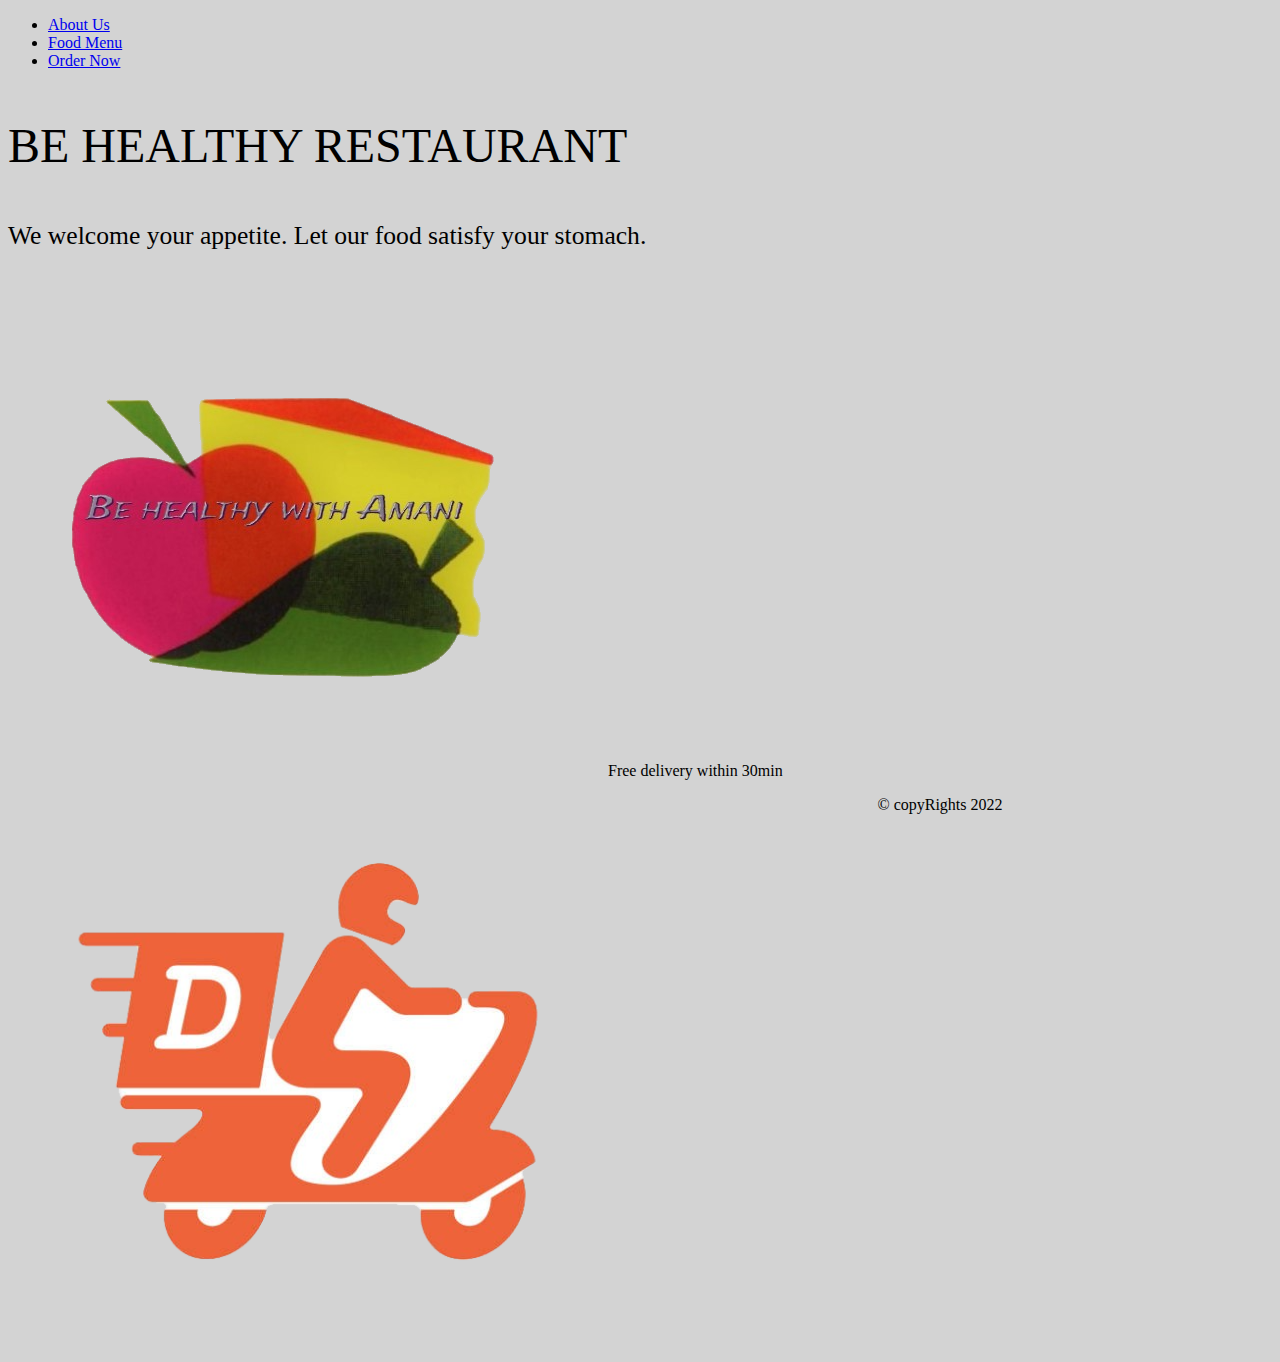
==== index.html @ f4a0f4a7 "wireframe" ====
<!DOCTYPE html>
<html lang="en">
<head>
    <meta charset="UTF-8">
    <meta http-equiv="X-UA-Compatible" content="IE=edge">
    <meta name="viewport" content="width=device-width, initial-scale=1.0">
    <title>BE HEALTHY</title>
</head>
<body>
    <body style="background-color:LightGray;"></body>
    <header>
       
        <nav>
            <ul>
                <li><a href="./about.html">About Us</a></li>     
                <li><a href="./menu.html">Food Menu</a></li>
                <li><a href="./order.html">Order Now</a></li>
            </ul>
        </nav>
    </header>
    <main>
        <p style="font-size:300%;">BE HEALTHY RESTAURANT</p>
        <p style="font-size:160%;">We welcome your appetite. Let our food satisfy your stomach.
        </p>
        <img src="./images /logo.png" alt="logo">
    </main>
    <footer>
        <img src="./images /del.png" alt="del.symbol" style="float:left">
        <p>Free delivery within 30min </p>
        <p style="text-align:center;">&copy; copyRights 2022</p>
    </footer>
</body>
</html>
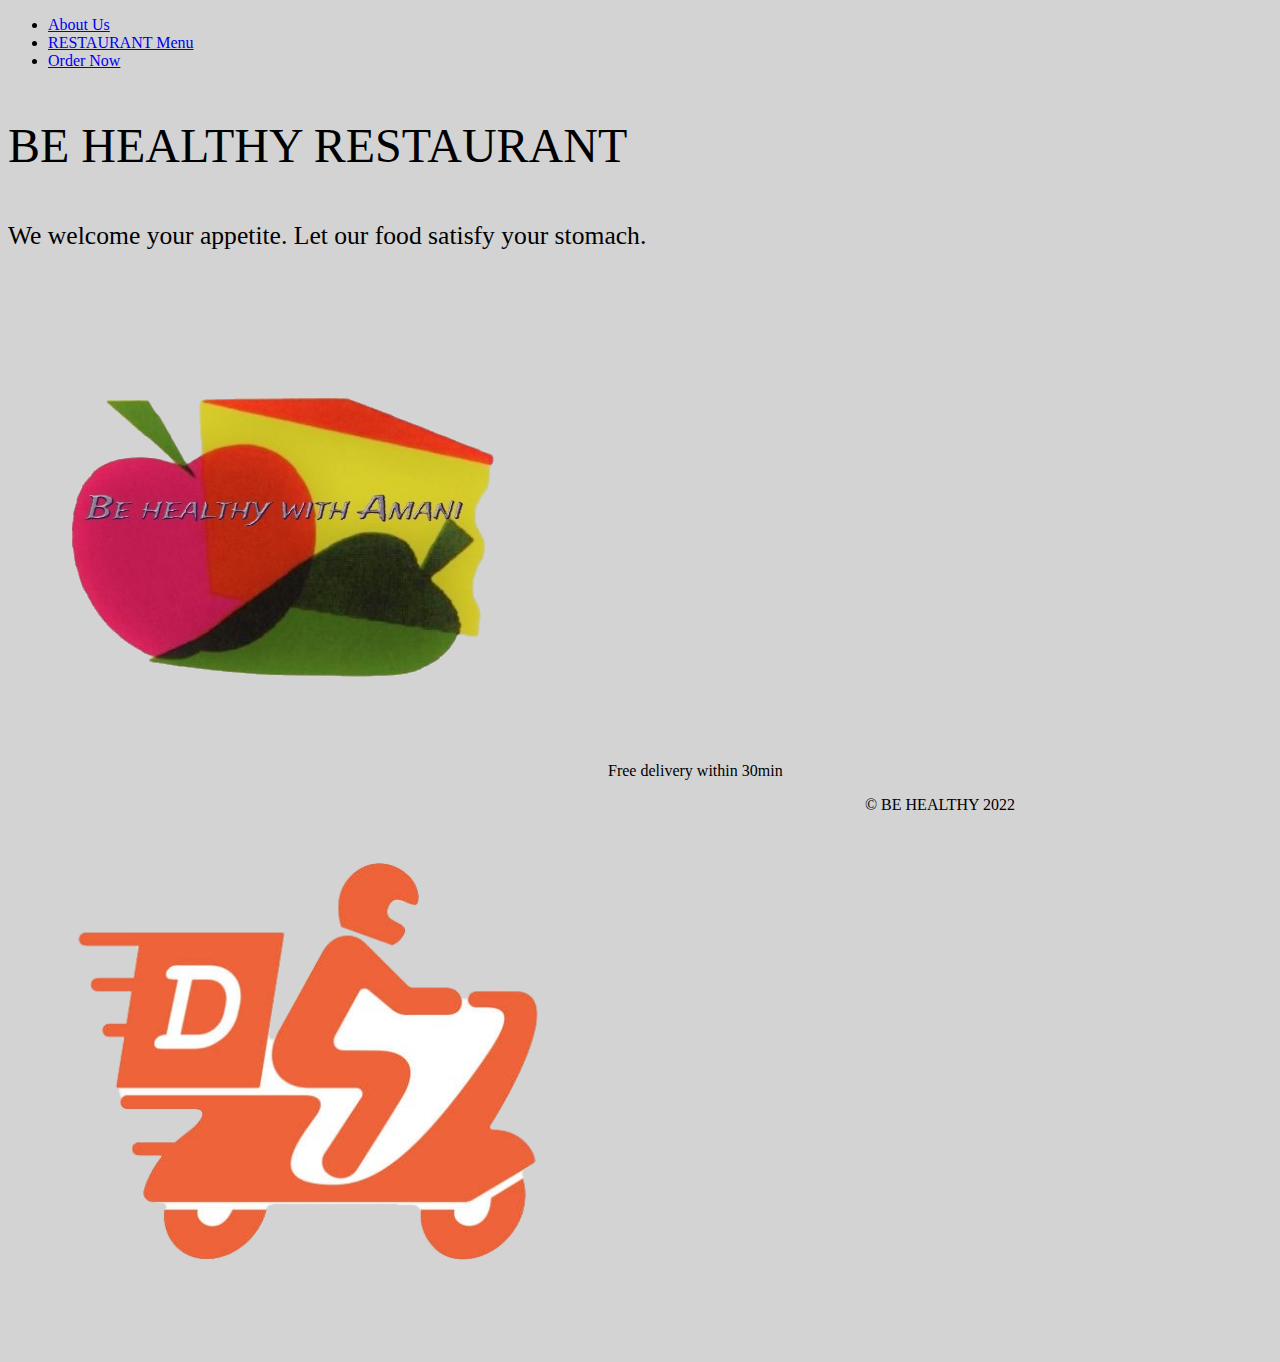
==== commit 1c66d5b4: "food" ====
--- a/index.html
+++ b/index.html
@@ -13,7 +13,7 @@
         <nav>
             <ul>
                 <li><a href="./about.html">About Us</a></li>     
-                <li><a href="./menu.html">Food Menu</a></li>
+                <li><a href="./menu.html">RESTAURANT Menu</a></li>
                 <li><a href="./order.html">Order Now</a></li>
             </ul>
         </nav>
@@ -27,7 +27,7 @@
     <footer>
         <img src="./images /del.png" alt="del.symbol" style="float:left">
         <p>Free delivery within 30min </p>
-        <p style="text-align:center;">&copy; copyRights 2022</p>
+        <p style="text-align:center;">&copy; BE HEALTHY 2022</p>
     </footer>
 </body>
 </html>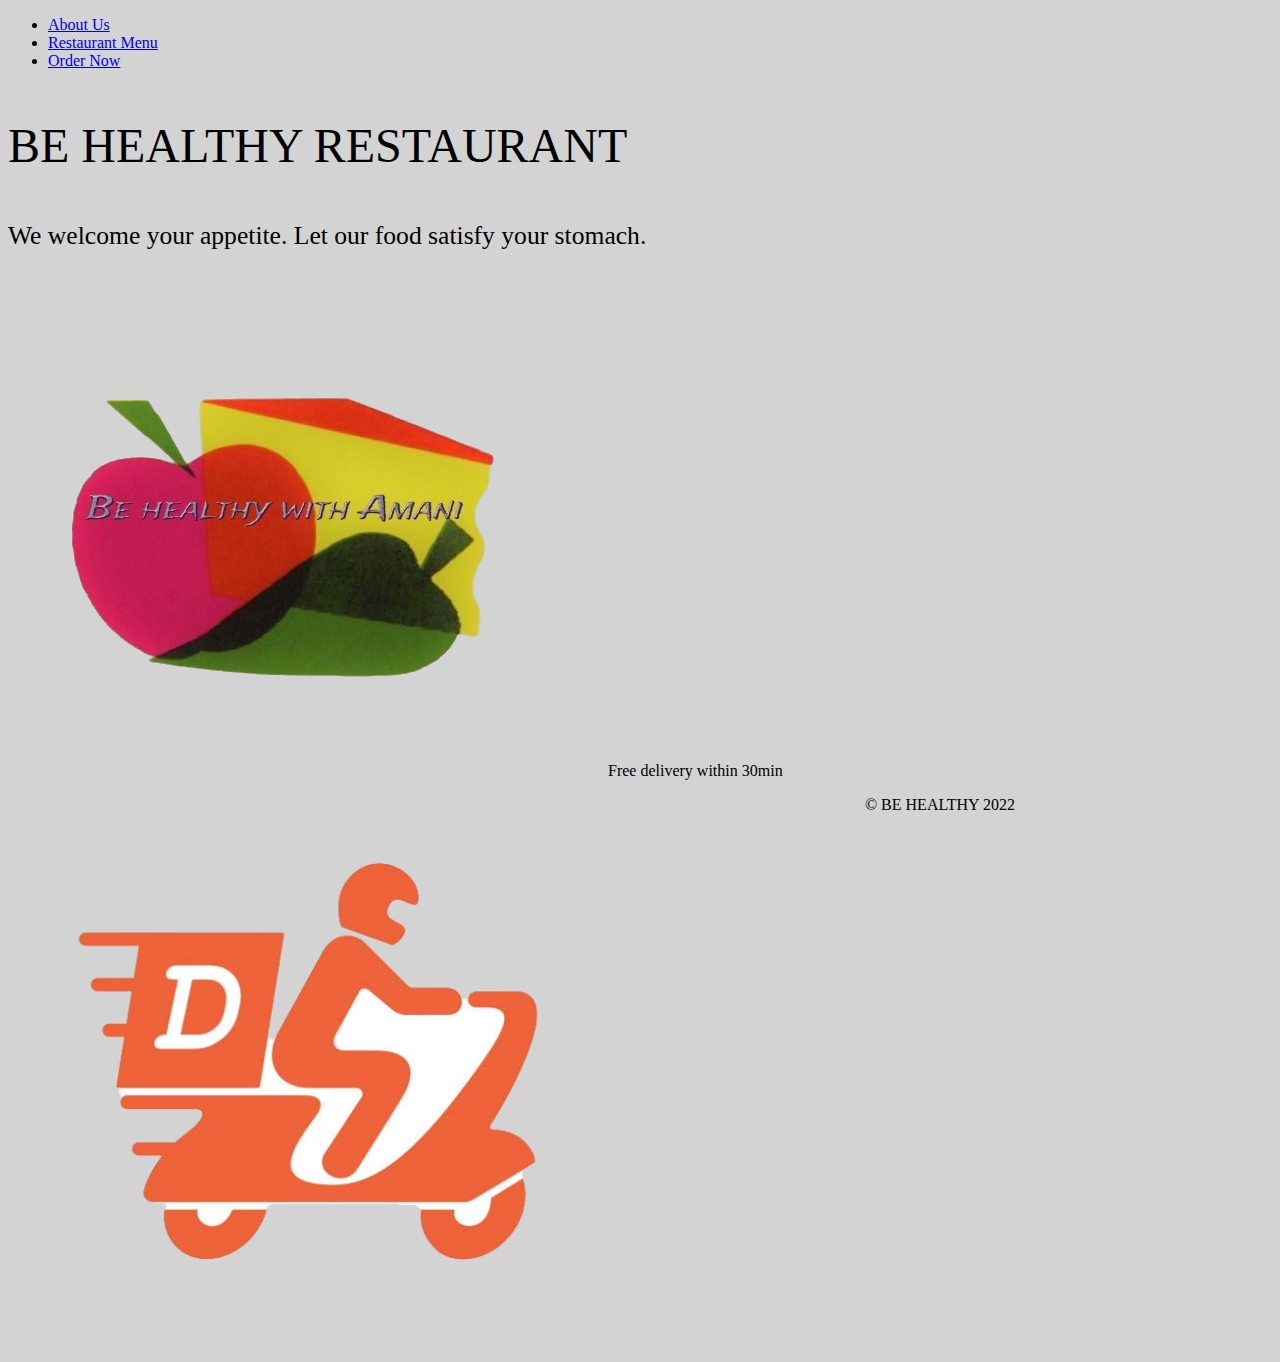
==== commit 5166b938: "food" ====
--- a/index.html
+++ b/index.html
@@ -13,7 +13,7 @@
         <nav>
             <ul>
                 <li><a href="./about.html">About Us</a></li>     
-                <li><a href="./menu.html">RESTAURANT Menu</a></li>
+                <li><a href="./menu.html">Restaurant Menu</a></li>
                 <li><a href="./order.html">Order Now</a></li>
             </ul>
         </nav>
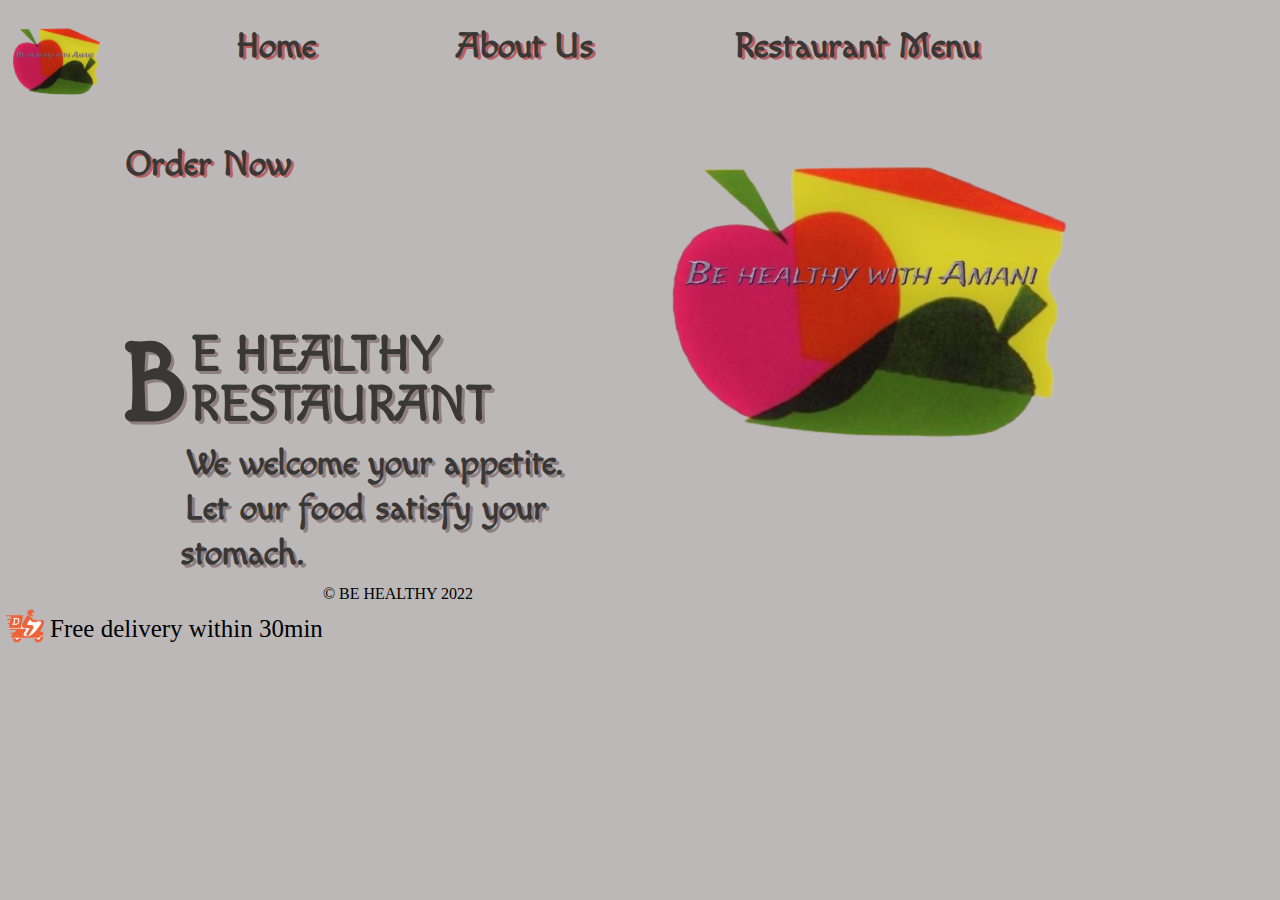
==== commit 736fb14d: "friday" ====
--- a/index.html
+++ b/index.html
@@ -5,29 +5,41 @@
     <meta http-equiv="X-UA-Compatible" content="IE=edge">
     <meta name="viewport" content="width=device-width, initial-scale=1.0">
     <title>BE HEALTHY</title>
+    <link rel="stylesheet" href="reset.css">
+    <link rel="stylesheet" href="styles.css">
+    <link rel="preconnect" href="https://fonts.googleapis.com">
+<link rel="preconnect" href="https://fonts.gstatic.com" crossorigin>
+<link href="https://fonts.googleapis.com/css2?family=Macondo&display=swap" rel="stylesheet">
 </head>
-<body>
-    <body style="background-color:LightGray;"></body>
+<body class="body-sty">
+    
     <header>
-       
-        <nav>
-            <ul>
-                <li><a href="./about.html">About Us</a></li>     
-                <li><a href="./menu.html">Restaurant Menu</a></li>
-                <li><a href="./order.html">Order Now</a></li>
-            </ul>
-        </nav>
+        <img src="./images /logo.png" alt="logo" class="img-sty">
+        <form method="get" action="index.html">
+            <button type="submit" class="button-sty">Home</button>
+            </form>
+        <form method="get" action="about.html">
+            <button type="submit" class="button-sty">About Us</button>
+            </form>
+        <form method="get" action="menu.html">
+            <button type="submit" class="button-sty">Restaurant Menu</button>
+            </form>
+        <form method="get" action="order.html">
+            <button type="submit" class="last-button">Order Now</button>
+            </form>
     </header>
     <main>
-        <p style="font-size:300%;">BE HEALTHY RESTAURANT</p>
-        <p style="font-size:160%;">We welcome your appetite. Let our food satisfy your stomach.
+        <span class="big-letter">B</span>
+        <p class="paragraph-sty">E HEALTHY RESTAURANT</p>
+        <p class="ph1">We welcome your appetite. Let our food satisfy your stomach.
         </p>
-        <img src="./images /logo.png" alt="logo">
+        <img src="./images /logo.png" alt="photo" class="photo">
+
     </main>
     <footer>
-        <img src="./images /del.png" alt="del.symbol" style="float:left">
-        <p>Free delivery within 30min </p>
-        <p style="text-align:center;">&copy; BE HEALTHY 2022</p>
+        <img src="./images /del.png" alt="del.symbol" class="foot">
+        <p class="foot-pra">Free delivery within 30min </p>
+        <p class="copy-rihtg">&copy; BE HEALTHY 2022</p>
     </footer>
 </body>
 </html>--- a/styles.css
+++ b/styles.css
@@ -0,0 +1,192 @@
+.body-sty
+{
+    background-color: rgb(188, 184,184);
+}
+.button-sty {
+
+        background-color: rgb(188, 184,184);
+        color: black;
+        border: none;
+        cursor: pointer;
+        margin-right: 8px;
+        margin-left: 120px;
+        margin-top: 25px;
+        margin-bottom: 50px;
+        font-family: Macondo;
+        font-size: 35px;
+        font-weight: bold;
+        color: rgb(58, 55, 55);
+        text-shadow: 2.5px 2.3px rgb(184, 95, 95);
+        transition: text-shadow 0.5s ;
+        vertical-align: top;
+        float: left;
+}
+
+    
+.button-sty:hover {
+    color: rgb(92, 79, 79);
+    text-shadow: 2.5px 2.3px rgb(202, 103, 103);
+    font-size: 37px;
+}
+.last-button {
+    background-color: rgb(188, 184,184);
+    color: black;
+    border: none;
+    cursor: pointer;
+    margin-right: 8px;
+    margin-left: 120px;
+    margin-top: 25px;
+    margin-bottom: 50px;
+    font-family: Macondo;
+    font-size: 35px;
+    font-weight: bold;
+    color: rgb(58, 55, 55);
+    text-shadow: 2.5px 2.3px rgb(184, 95, 95);
+    transition: text-shadow 0.5s ;
+    vertical-align: top;
+    
+}
+.last-button:hover {
+    color: rgb(92, 79, 79);
+    text-shadow: 2.5px 2.3px rgb(202, 103, 103);
+    font-size: 37px;
+}
+.img-sty {
+    float: left;
+width: 110px;
+height: 110px;
+vertical-align: top;
+
+
+background: url(1.png);
+}
+.big-letter {
+    background-color: rgb(188, 184,184);
+        color: black;
+        border: none;
+        margin-right: 0px;
+        margin-left: 120px;
+        margin-top: 0px;
+        margin-bottom: 50px;
+        font-family: Macondo;
+        font-size: 110px;
+        font-weight: bold;
+        color: rgb(58, 55, 55);
+        text-shadow: 2.7px 2.7px rgb(143, 126, 126);
+        transition: text-shadow 0.5s ;
+        vertical-align: top;
+        float: left;
+        clear: right;
+
+}
+.paragraph-sty {
+    background-color: rgb(188, 184,184);
+    color: black;
+    border: none;
+    width: 300px;
+    margin-right: 8px;
+    margin-left: 190px;
+    margin-top: 95px;
+    margin-bottom: 10px;
+    font-family: Macondo;
+    font-size: 50px;
+    font-weight: bold;
+    color: rgb(58, 55, 55);
+    text-shadow: 2.7px 2.7px rgb(143, 126, 126);
+    transition: text-shadow 0.5s ;
+    vertical-align: top;
+    clear: right;
+    
+}
+.ph1 {
+    background-color: rgb(188, 184,184);
+    color: black;
+    border: none;
+    width: 400px;
+    padding: 0px 700px 0px 0px;
+    margin-right: 200px;
+    margin-left: 180px;
+    margin-top: 0px;
+    margin-bottom: 10px;
+    font-family: Macondo;
+    font-size: 35px;
+    font-weight: bold;
+    line-height: 45px;
+    color: rgb(58, 55, 55);
+    text-shadow: 2.7px 2.7px rgb(143, 126, 126);
+    clear: right;
+    
+    
+}
+.photo {
+
+    /* float: right;
+    padding: 0px  0px 0px 0px;
+    width: 200px;
+    height: 400px;
+    
+    margin-top: 0px;
+    margin-left: 250px; */
+    position: absolute;
+    margin-left: 250px;
+width: 500px;
+height: 450px;
+left: 363px;
+top: 50px;
+
+
+
+    background: url(1.png);
+    
+}
+.foot {
+    float: left;
+    width: 50px;
+    height: 50px;
+    vertical-align: top;
+    margin-top: 15px;
+
+    
+    
+    background: url(1.png);
+}
+.foot-pra {
+    float:left;
+    margin-top: 30px;
+    font-size: 25px;
+}
+.copy-right {
+    text-align: center;
+    margin-top: 200px;
+    margin-left:0px;
+    
+}
+.menu {
+    background-color: rgb(188, 184,184);
+    color: black;
+    border: solid;
+    
+    width: 200px;
+    padding: 0px 0px 500px 10px ;
+    margin-right: 0px;
+    margin-left: 0px;
+    margin-top: 0px;
+    font-family: Macondo;
+    font-size:30px;
+    font-weight: bold;
+    line-height: 45px;
+    color: rgb(58, 55, 55);
+    text-shadow: 2px 2px rgb(143, 126, 126);
+    clear: right;
+}
+.list {
+    font-family: Macondo;
+    font-size: 20px;
+    font-weight: 100;
+    line-height: 20px;
+    text-shadow: 1.1px 1.1px rgb(143, 126, 126);
+    margin-left: 20px;
+}
+.menu-img {
+
+}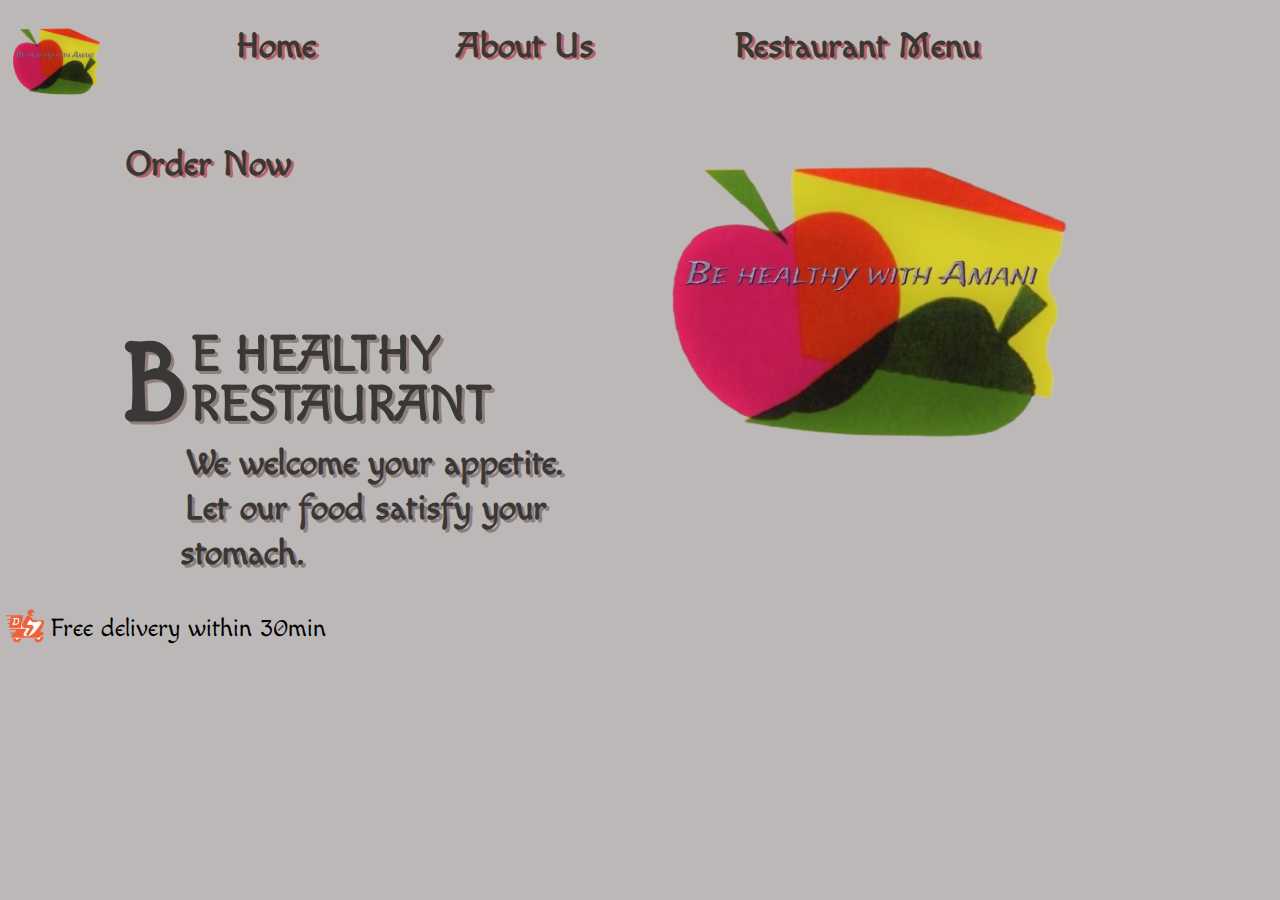
==== commit 7dec83b0: "menu" ====
--- a/index.html
+++ b/index.html
@@ -8,6 +8,7 @@
     <link rel="stylesheet" href="reset.css">
     <link rel="stylesheet" href="styles.css">
     <link rel="preconnect" href="https://fonts.googleapis.com">
+    <link rel="icon" href="logo.ico" type="image/icon type">
 <link rel="preconnect" href="https://fonts.gstatic.com" crossorigin>
 <link href="https://fonts.googleapis.com/css2?family=Macondo&display=swap" rel="stylesheet">
 </head>
@@ -39,7 +40,6 @@
     <footer>
         <img src="./images /del.png" alt="del.symbol" class="foot">
         <p class="foot-pra">Free delivery within 30min </p>
-        <p class="copy-rihtg">&copy; BE HEALTHY 2022</p>
     </footer>
 </body>
 </html>--- a/styles.css
+++ b/styles.css
@@ -154,6 +154,7 @@
     float:left;
     margin-top: 30px;
     font-size: 25px;
+    font-family:Macondo ;
 }
 .copy-right {
     text-align: center;
@@ -161,32 +162,3 @@
     margin-left:0px;
     
 }
-.menu {
-    background-color: rgb(188, 184,184);
-    color: black;
-    border: solid;
-    
-    width: 200px;
-    padding: 0px 0px 500px 10px ;
-    margin-right: 0px;
-    margin-left: 0px;
-    margin-top: 0px;
-    font-family: Macondo;
-    font-size:30px;
-    font-weight: bold;
-    line-height: 45px;
-    color: rgb(58, 55, 55);
-    text-shadow: 2px 2px rgb(143, 126, 126);
-    clear: right;
-}
-.list {
-    font-family: Macondo;
-    font-size: 20px;
-    font-weight: 100;
-    line-height: 20px;
-    text-shadow: 1.1px 1.1px rgb(143, 126, 126);
-    margin-left: 20px;
-}
-.menu-img {
-
-}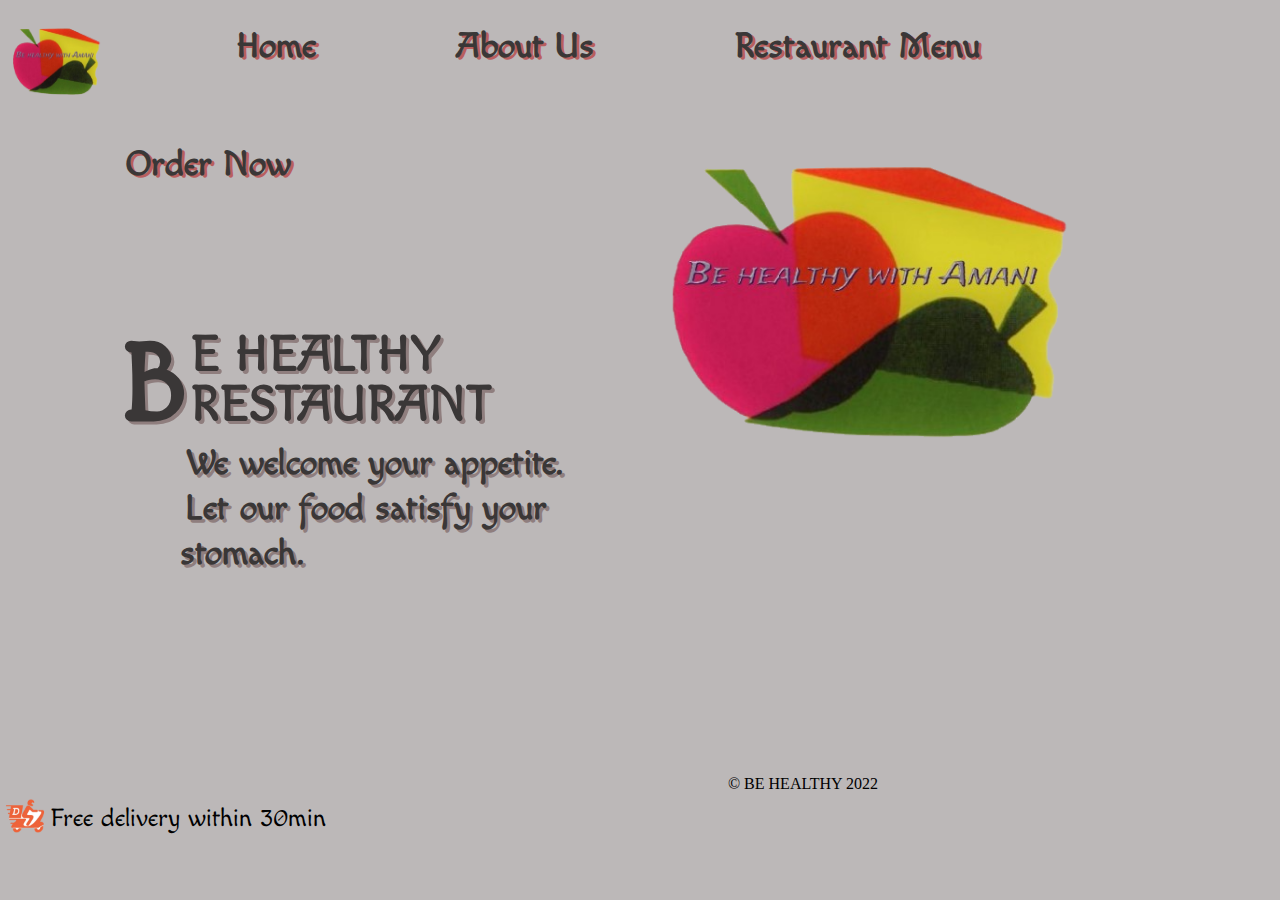
==== commit e2d5d7f0: "copyright" ====
--- a/index.html
+++ b/index.html
@@ -40,6 +40,8 @@
     <footer>
         <img src="./images /del.png" alt="del.symbol" class="foot">
         <p class="foot-pra">Free delivery within 30min </p>
+        <p class="copy-right">&copy; BE HEALTHY 2022</p>
+
     </footer>
 </body>
 </html>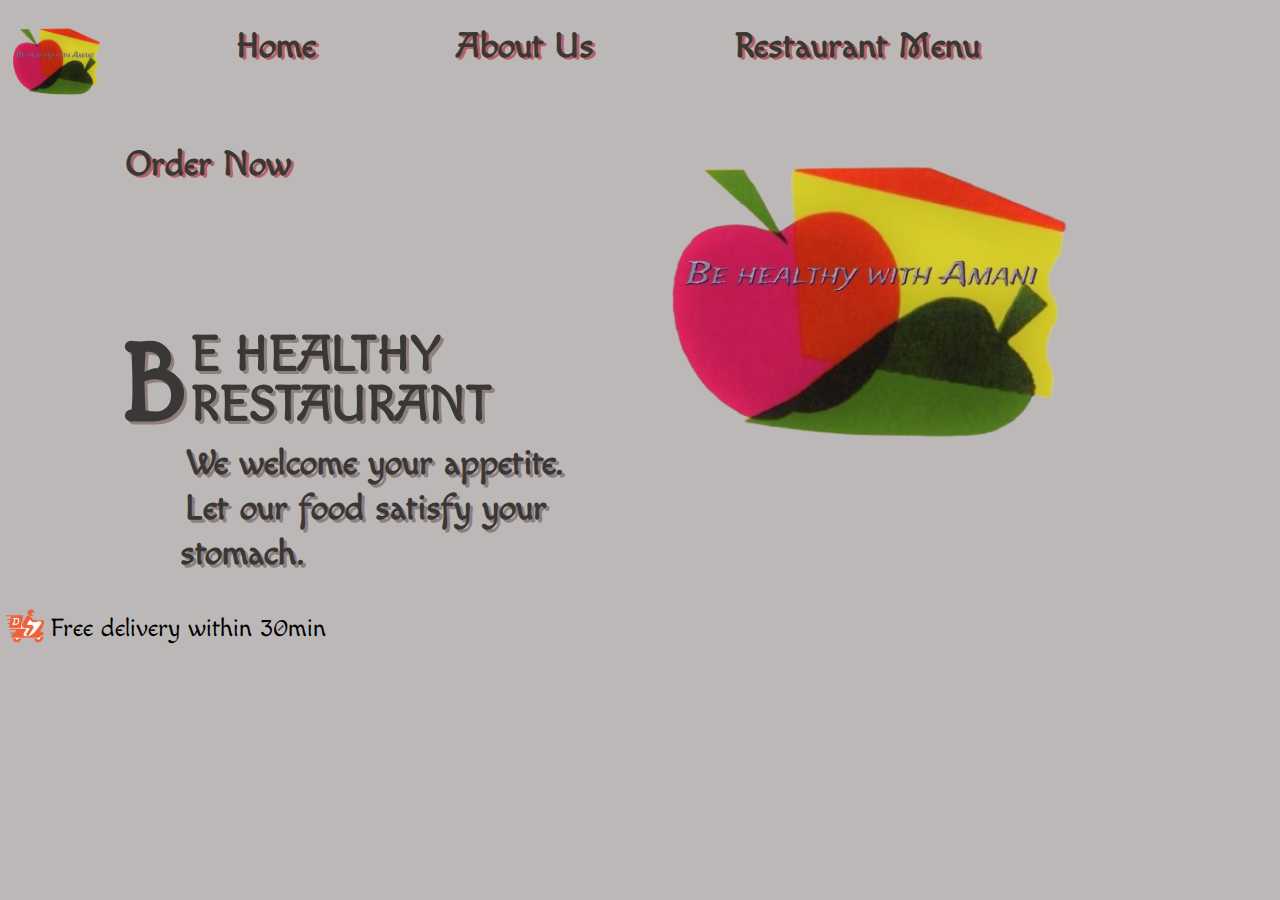
==== commit 0d71522f: "hu" ====
--- a/index.html
+++ b/index.html
@@ -40,8 +40,6 @@
     <footer>
         <img src="./images /del.png" alt="del.symbol" class="foot">
         <p class="foot-pra">Free delivery within 30min </p>
-        <p class="copy-right">&copy; BE HEALTHY 2022</p>
-
-    </footer>
+       </footer>
 </body>
 </html>